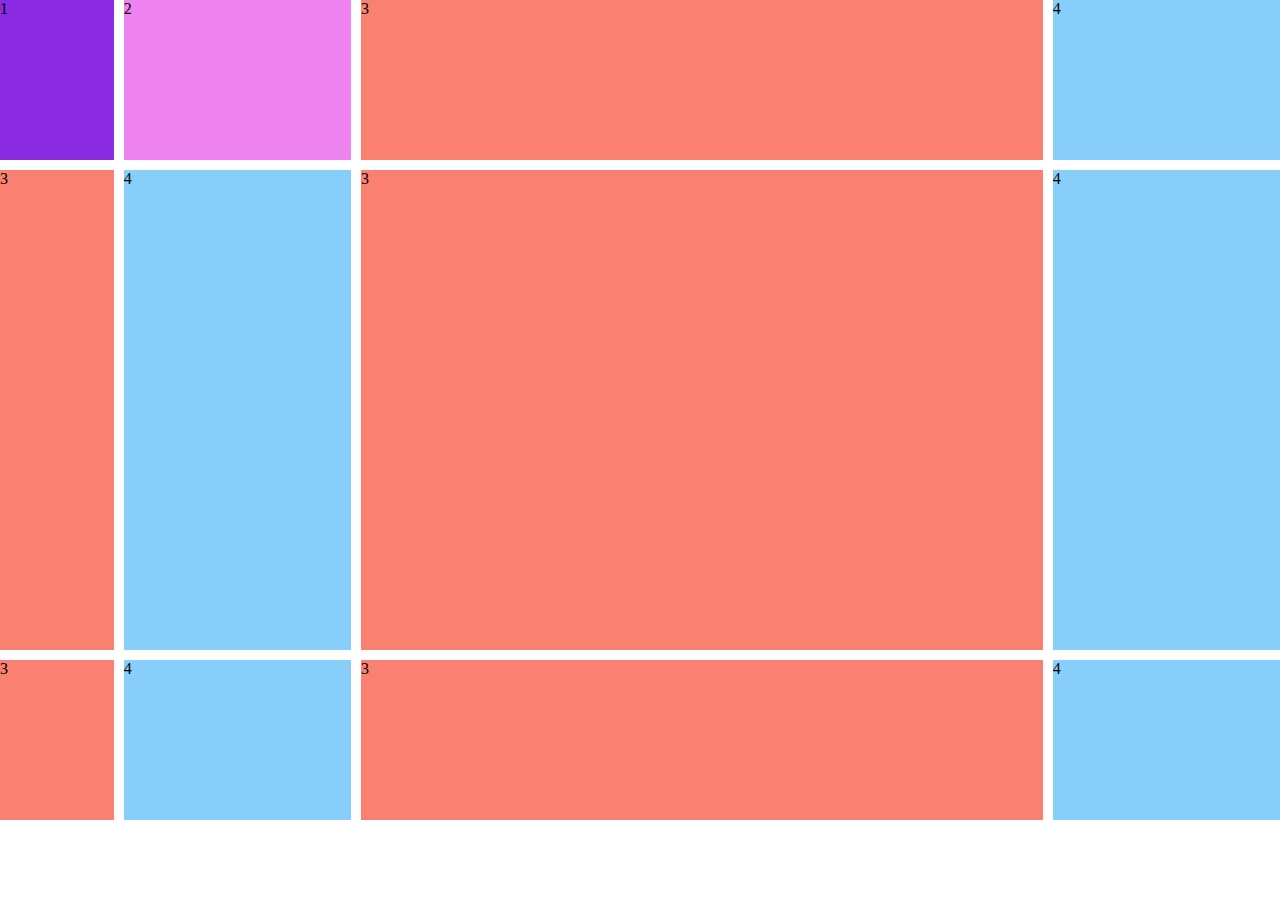
==== index.html @ 1125d13c "subiendo archivos por primera vez" ====
<!DOCTYPE html>
<html lang="en">
<head>
    <meta charset="UTF-8">
    <meta http-equiv="X-UA-Compatible" content="IE=edge">
    <meta name="viewport" content="width=device-width, initial-scale=1.0">
    <!-- CSS -->
    <link rel="stylesheet" href="css/main.css">
    <title>Clase 06</title>
</head>
<body>
    <div class="padre">
        <div class="hijoUno"> 1 </div>
        <div class="hijoDos"> 2 </div>
        <div class="hijoTres"> 3 </div>
        <div class="hijoCuatro"> 4 </div>
        <div class="hijoTres"> 3 </div>
        <div class="hijoCuatro"> 4 </div>
        <div class="hijoTres"> 3 </div>
        <div class="hijoCuatro"> 4 </div>
        <div class="hijoTres"> 3 </div>
        <div class="hijoCuatro"> 4 </div>
        <div class="hijoTres"> 3 </div>
        <div class="hijoCuatro"> 4 </div>
    </div>
</body>
</html>
---- css/main.css ----
/*reset*/
*{
    margin: 0;
    padding: 0;
    box-sizing: border-box;
}

/* propiedades del padre */
/* grid no tiene estilos por defecto */
.padre{
    height: 800px;
    display: grid;
    /*propiedad para trabajar columnas */
    grid-template-columns: 0.5fr 1fr 3fr 1fr; /*indico que hay 2 columnas, de 150 y de 350*/
    /*propiedad para trabajar filas */
    grid-template-rows: 20% 60% 20%; /*indico que hay 2 filas y que miden 200 y 400 px*/
    /*grid en general se trabaja en % o fracciones*/
    gap: 10px;
}

/* propiedades de los hijos */
.hijoUno{
    background-color: BlueViolet;
}

.hijoDos{
    background-color: violet;
}

.hijoTres{
    background-color: salmon;
}

.hijoCuatro{
    background-color: lightskyblue;
}

/*Padre de ejemplo 2*/
.ejemplo{
    height: 500px;
    background-color: coral;
    display: grid;
    grid-template-columns: 1fr 1fr;
    grid-template-rows: 1fr 1fr;

    justify-items: center;
    align-items: center;
}

/*propiedades de los hijos ejemplo 2*/
/*self no respecta la alineacion del padre*/
.imagen-1{
    background-color: cornflowerblue;
    justify-self: end;
    align-self: end;
}

/*ultimo ejemplo*/

/*propiedades del padre*/
.contenedor{
    height: 100vh;
    display: grid;
    grid-template-columns: 1fr 1fr 1.3fr;
    grid-template-rows: 0.5fr 1fr 0.5fr ;
    /*sirve para trabajar las areas de mi html. Header, main, section, footer*/
    /*se trabaja desde el padre y los hijos*/
    grid-template-areas: 
        "header header header"  /*la cantidad de palabras  se debe respetar en las proximas filas*/
        "pepito pepito section"
        "footer footer footer"
    ;
}

/*propiedades de los hijos*/
header{
    grid-area: header;
    background-color: crimson;
    display: flex;
}

main{
    grid-area: pepito;
    background-color: red;
}

section{
    grid-area: section;
    background-color: orange;
    display: flex;
    flex-direction: column;
}

footer{
    grid-area: footer;
    background-color: yellow;
}
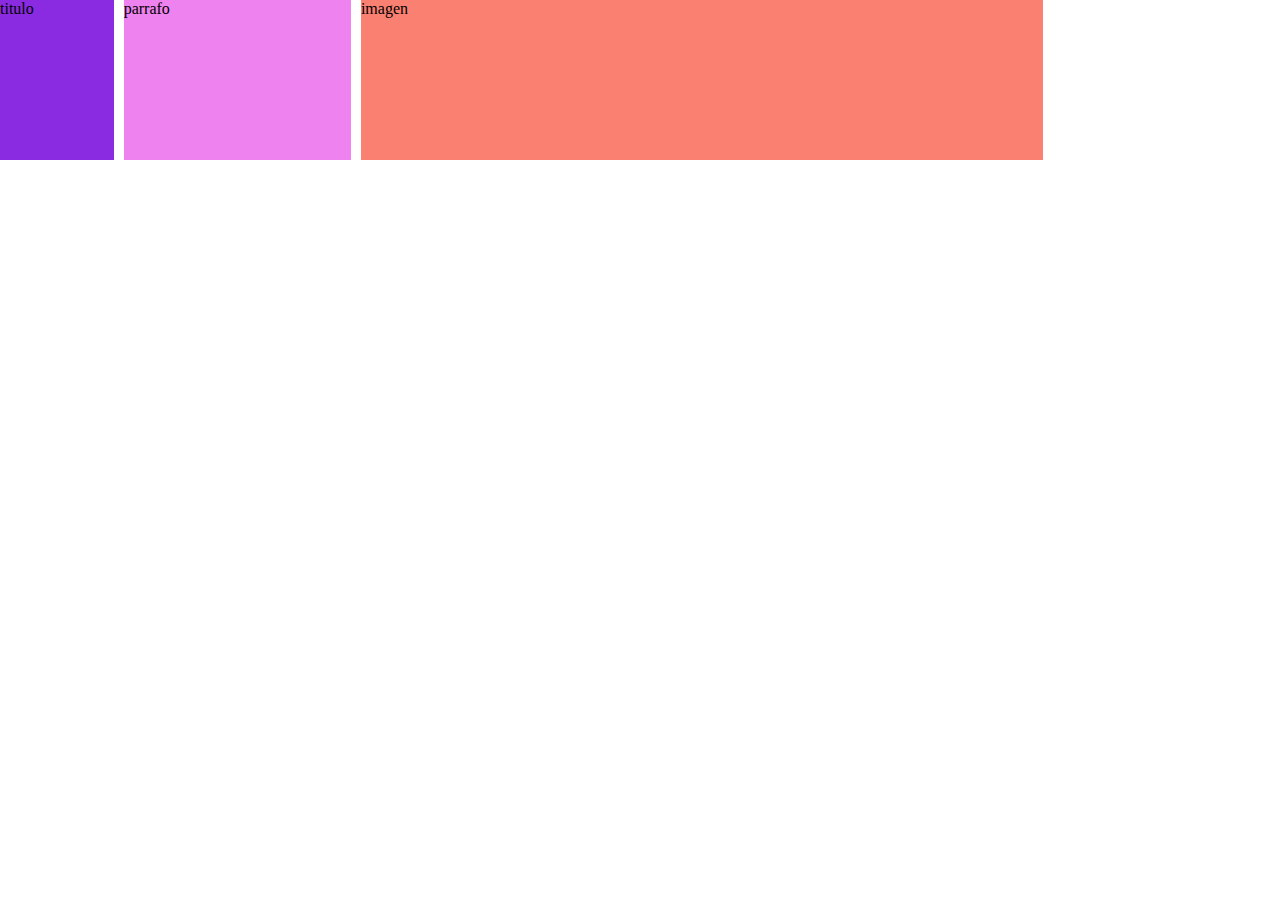
==== commit c7862168: "cambios en index" ====
--- a/index.html
+++ b/index.html
@@ -10,18 +10,9 @@
 </head>
 <body>
     <div class="padre">
-        <div class="hijoUno"> 1 </div>
-        <div class="hijoDos"> 2 </div>
-        <div class="hijoTres"> 3 </div>
-        <div class="hijoCuatro"> 4 </div>
-        <div class="hijoTres"> 3 </div>
-        <div class="hijoCuatro"> 4 </div>
-        <div class="hijoTres"> 3 </div>
-        <div class="hijoCuatro"> 4 </div>
-        <div class="hijoTres"> 3 </div>
-        <div class="hijoCuatro"> 4 </div>
-        <div class="hijoTres"> 3 </div>
-        <div class="hijoCuatro"> 4 </div>
+        <div class="hijoUno"> titulo </div>
+        <div class="hijoDos"> parrafo </div>
+        <div class="hijoTres"> imagen </div>
     </div>
 </body>
 </html>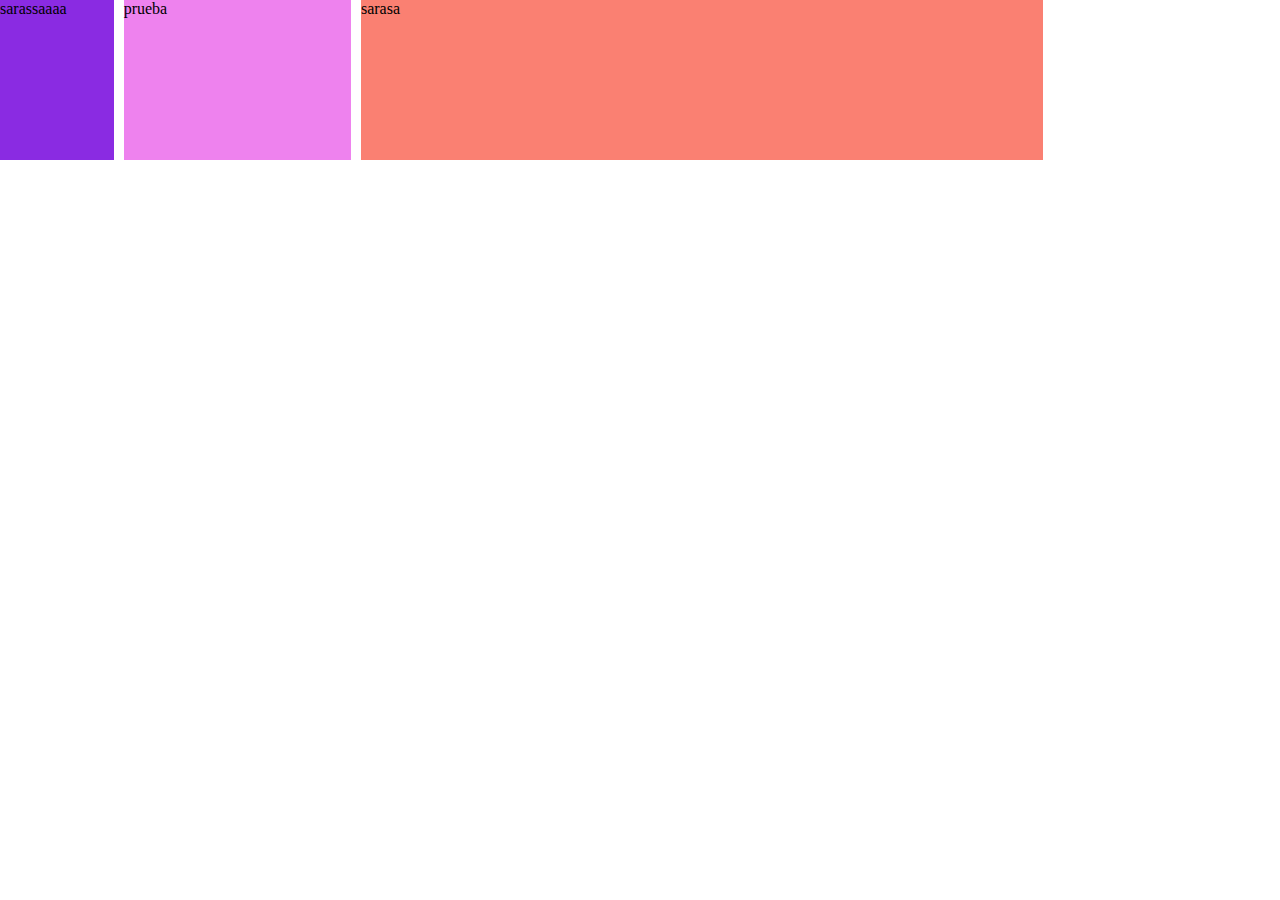
==== commit ae6fb0f3: "index rama2" ====
--- a/index.html
+++ b/index.html
@@ -10,9 +10,9 @@
 </head>
 <body>
     <div class="padre">
-        <div class="hijoUno"> titulo </div>
-        <div class="hijoDos"> parrafo </div>
-        <div class="hijoTres"> imagen </div>
+        <div class="hijoUno"> sarassaaaa </div>
+        <div class="hijoDos"> prueba </div>
+        <div class="hijoTres"> sarasa </div>
     </div>
 </body>
 </html>